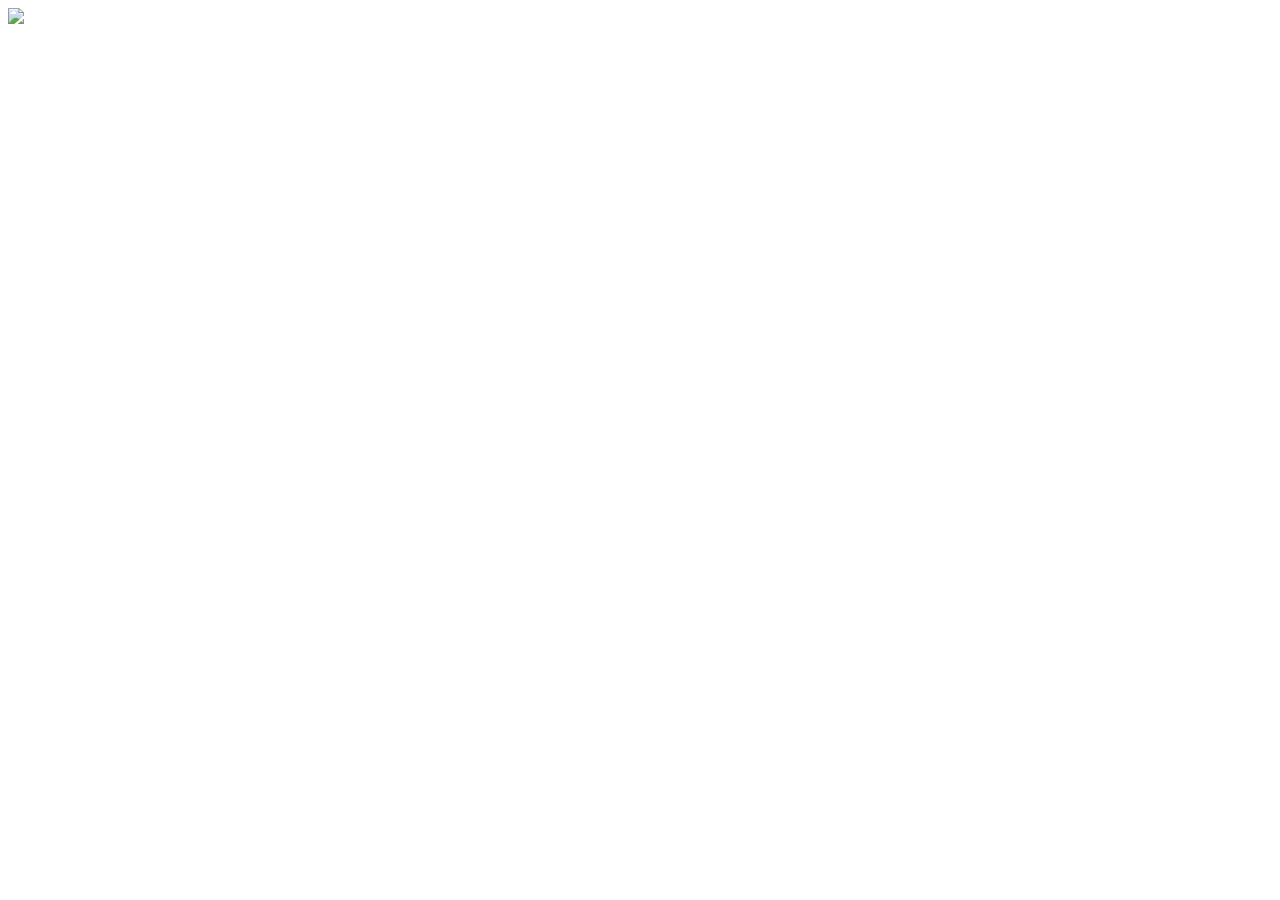
==== login.html @ fffd9873 "login.html" ====
<!DOCTYPE html>
<html>
	<head>
		<meta charset="UTF-8">
		<title>会员登录</title>
		<script type="text/javascript" src="js/jquery-1.12.3.js"></script>
		<script type="text/javascript" src="js/jquery.cookie.js"></script>
		<script type="text/javascript" src="js/login.js"></script>
		<link rel="stylesheet" type="text/css" href="css/login.css"/>
	</head>
	<body>
		<div class="ad_top">
			<img src="img/tl1200.png"/>
		</div>
	</body>
</html>
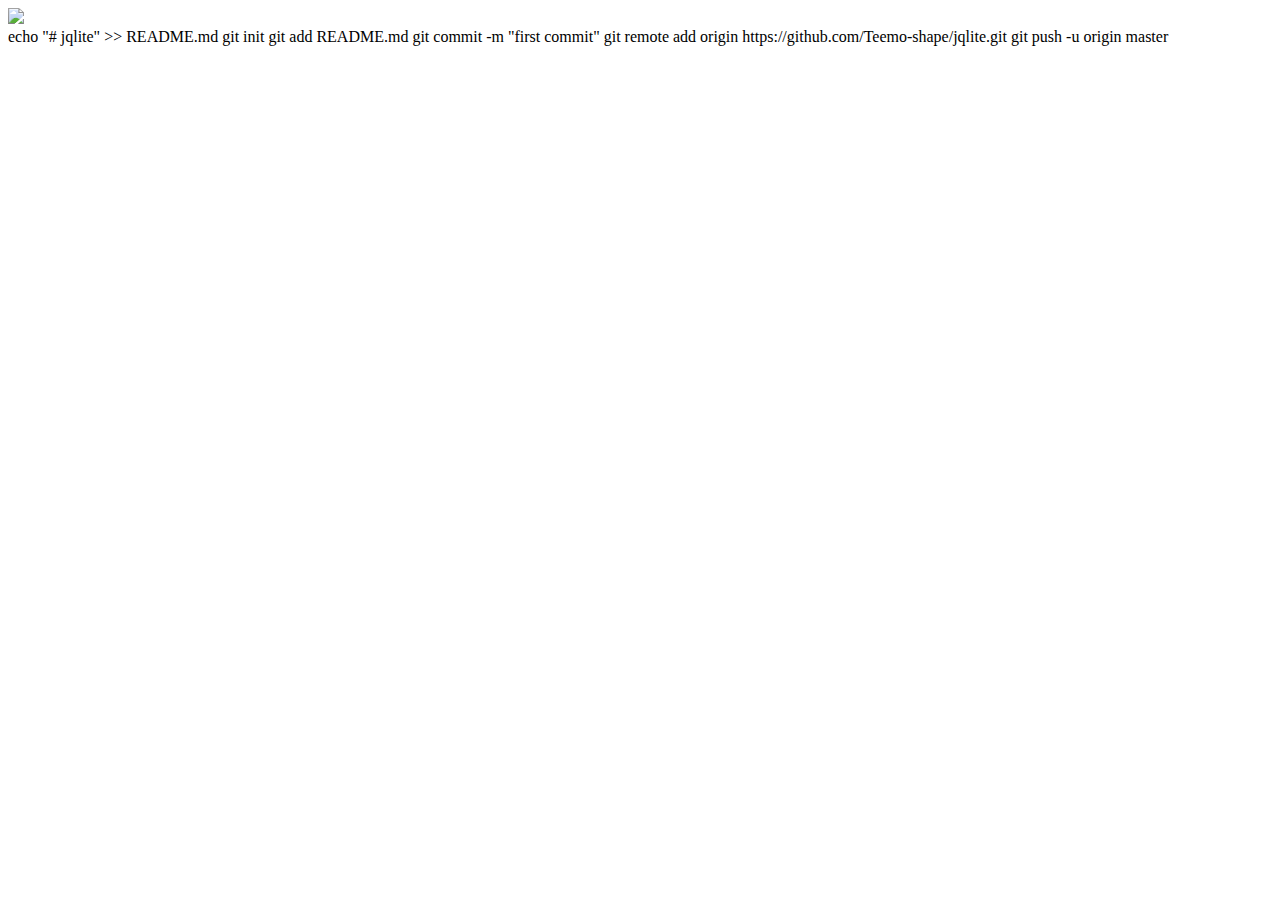
==== commit d73d90e0: "login.html" ====
--- a/login.html
+++ b/login.html
@@ -14,3 +14,9 @@
 		</div>
 	</body>
 </html>
+echo "# jqlite" >> README.md
+git init
+git add README.md
+git commit -m "first commit"
+git remote add origin https://github.com/Teemo-shape/jqlite.git
+git push -u origin master